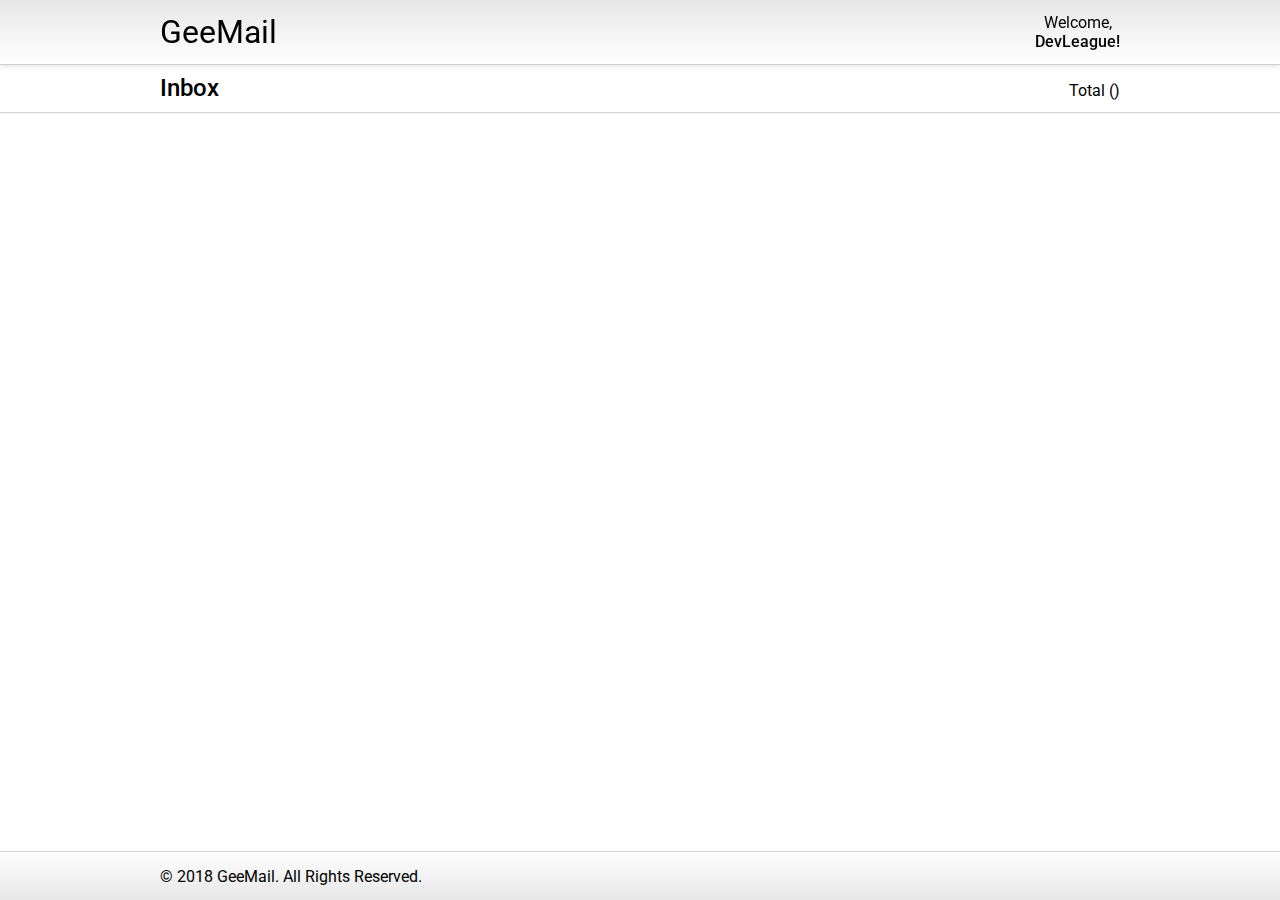
==== index.html @ 567051c5 "Improve CSS Animations" ====
<!DOCTYPE html>
<html lang="en">
  <head>
    <meta charset="utf-8">
    <meta name="viewport" content="width=device-width, initial-scale=1, viewport-fit=cover">
    <title>Welcome to GeeMail</title>
    <link href="https://fonts.googleapis.com/css?family=Roboto:400,500" rel="stylesheet">
    <link href="css/style.css" rel="stylesheet" media="screen">
    <link rel="icon" type="image/png" href="files/favicon.png">
    <script src="js/mail-generator.js"></script>
    <script src="js/feather.min.js"></script>
    <script src="js/moment.min.js"></script>
    <script>
      window.onload = function() {
        var inboxCount = document.querySelector('#inbox-count');
        var mainContainer = document.querySelector('#main-container');

        // Sort array of old emails in chronological order:
        geemails.sort(function(a, b) {
          return a.date > b.date;
        });

        // Create date format for emails (with a special case for the month of May):
        function constructEmailDate(displayedEmailMonth, index) {
          return displayedEmailMonth === 4
              ? moment(geemails[index].date).format('MMM DD, YYYY')
              : moment(geemails[index].date).format('MMM. DD, YYYY');
        }

        function constructDisplayedEmail(id, index) {
          var displayedEmail = document.createElement('div');
          var displayedEmailMonth = geemails[index].date.getMonth();
          displayedEmail.id = id;
          displayedEmail.innerHTML =
              '<div class="email-header">' +
              '<div class="email-header-top"><div class="email-sender">' +
              geemails[index].sender +
              '</div><div class="email-date">' +
              constructEmailDate(displayedEmailMonth, index) +
              '</div></div><div class="email-header-bottom"><div class="email-subject">' +
              geemails[index].subject +
              '</div><div class="trash">' +
              '<i class="feather-trash" data-feather="trash-2"></i>' +
              '</div></div></div><div class="email-body email-body-hidden">' +
              geemails[index].body +
              '</div>';
          return displayedEmail;
        }

        // Load old emails and create ID system for use in deletion:
        for (var i = 0; i < geemails.length; i++) {
          geemails[i]._id = i;
          oldEmail = constructDisplayedEmail(i, i);
          oldEmail.className = 'email';
          mainContainer.insertBefore(oldEmail, mainContainer.childNodes[0]);
        }

        inboxCount.textContent = geemails.length;

        // Ensure ID numbers for new emails are sequenced appropriately:
        var _id = geemails.length;

        // Create function to open/close email by clicking email header:
        function addOpenClose(email) {
          email.children[0].addEventListener('mouseup', function() {
            // Close any other open email except for the email which has been clicked:
            if (this.classList != 'email-header read-email open-email') {
              var allEmails = email.parentNode.children;
              for (var i = 0; i < allEmails.length; i++) {
                allEmails[i].children[0].classList.remove('open-email');
                allEmails[i].children[1].classList.add('email-body-hidden');
              }
              this.classList.add('read-email');
            }
            this.classList.toggle('open-email');
            this.parentNode.children[1].classList.toggle('email-body-hidden');
          });
        }

        // Create function to delete email by clicking trash icon:
        function addDelete(email) {
          email.children[0].children[1].children[1].addEventListener(
            'mouseup',
            function(event) {
              event.stopPropagation();
              removeArrayElement(email);
              email.classList.add('fade-email');
              setTimeout(function() {
                email.remove();
              }, 350);
              setTimeout(function() {
                inboxCount.textContent = geemails.length;
              }, 250);
            }
          );
        }

        // Create function to remove array element that matches deleted DOM element:
        function removeArrayElement(email) {
          for (var i = 0; i < geemails.length; i++) {
            if (geemails[i]._id === Number(email.id)) {
              geemails.splice(i, 1);
            }
          }
        }

        // Add ability to open/close/delete old emails:
        var emails = document.querySelectorAll('.email');
        emails.forEach(function(email) {
          addOpenClose(email);
          addDelete(email);
        });

        function pushNewMessageToGeemails() {
          var newMessage = getNewMessage();
          newMessage._id = _id;
          geemails.push(newMessage);
        }

        // Display new email (with open/close/delete options) in inbox at set interval:
        setInterval(function() {
          pushNewMessageToGeemails();
          var lastIndex = geemails.length - 1;
          var newEmail = constructDisplayedEmail(_id, lastIndex);
          newEmail.className = 'email email-incoming';
          mainContainer.insertBefore(newEmail, mainContainer.childNodes[0]);
          setTimeout(function() {
            newEmail.classList.remove('email-incoming');
          }, 50);
          setTimeout(function() {
            addOpenClose(newEmail);
            addDelete(newEmail);
          }, 250);
          _id++;
          inboxCount.textContent = geemails.length;
          feather.replace();
          moment().format();
        }, 6666); // All Lucky 7s! 🎰
        
        feather.replace();
        moment().format();
      };
    </script>
  </head>
  <body>
    <div id="content">
      <div id="header">
        <div id="header-container">
          <div id="logo">
            <div>
              <a href="https://github.com/bronsonavila/gee-mail">
                <i class="feather-mail" data-feather="mail"></i>
              </a>
            </div>
            <div>GeeMail</div>
          </div>
          <div id="greeting">
            <div>Welcome,</div>
            <div id="name">DevLeague!</div>
          </div>
        </div>
      </div>
      <div id="subheader">
        <div id="subheader-container">
          <div id="inbox-title">Inbox</div>
          <div id="inbox-total">Total (<span id="inbox-count"></span>)</div>
        </div>
      </div>
      <div id="main">
        <div id="main-container"></div>
      </div>
    </div>
    <div id="footer">
      <div id="footer-container">
        © 2018 GeeMail. All Rights Reserved.
      </div>
    </div>
  </body>
</html>
<!-- 👋 -->
---- css/style.css ----
html,
body {
  height: 100%;
}

body {
  display: flex;
  flex-direction: column;
  margin: 0;
  font-family: 'Roboto', sans-serif;
  font-size: 1rem;
  font-weight: 400;
  color: black;
  text-align: left;
}

a:visited {
  color: initial;
}

#content {
  flex: 1 0 auto;
}

#header {
  position: fixed;
  z-index: 1;
  width: 100%;
  background: linear-gradient(#e7e7e7, #fff);
  border-bottom: 1px solid #d2d2d2;
  box-shadow: 0 2px 4px 0px rgba(174, 174, 174, 0.3);
}

#header-container,
#subheader-container,
#main-container,
#footer-container {
  margin: auto;
  width: 80%;
  min-width: 280px;
  max-width: 960px;
}

#header-container {
  display: flex;
  justify-content: space-between;
  height: 4rem;
}

#logo {
  display: flex;
  align-items: center;
  font-size: 2rem;
}

#logo > div:first-of-type {
  line-height: 1.5rem;
}

#greeting {
  display: flex;
  flex-direction: column;
  align-items: center;
  justify-content: center;
}

#name,
#inbox-count {
  font-weight: 500 !important;
}

#subheader {
  padding-top: 4rem;
  margin-bottom: 1rem;
  border-bottom: 1px solid #d4d4d4;
  box-shadow: 0 1px 2px 0px rgba(174, 174, 174, 0.2);
}

#subheader-container {
  display: flex;
  justify-content: space-between;
  padding: 0.75rem 0;
}

#inbox-title {
  font-size: 1.5rem;
  line-height: 1.5rem;
  font-weight: 500;
}

#inbox-total {
  display: flex;
  align-items: flex-end;
}

#main {
  padding-top: 0.75rem;
}

#footer {
  display: flex;
  flex-shrink: 0;
  height: 3rem;
  margin-top: 1rem;
  border-top: 1px solid #d4d4d4;
  background: linear-gradient(#fff, #e7e7e7);
}

.feather-mail {
  width: 38px;
  height: 32px;
  stroke: currentColor;
  stroke-width: 2;
  stroke-linecap: round;
  stroke-linejoin: round;
  fill: #edbb71;
  -webkit-transition: fill 0.25s;
     -moz-transition: fill 0.25s;
       -o-transition: fill 0.25s;
          transition: fill 0.25s;
}

.feather-mail:hover {
  fill: rgba(0, 200, 255, 0.5);
}

.feather-trash {
  width: 19px;
  height: 19px;
  stroke: currentColor;
  stroke-width: 2;
  stroke-linecap: round;
  stroke-linejoin: round;
  fill: rgba(255, 0, 0, .25);
  -webkit-touch-callout: none;
    -webkit-user-select: none;
       -moz-user-select: none;
        -ms-user-select: none;
            user-select: none;
}

.email {
  border: 1px solid #000;
  margin-bottom: 0.75rem;
  box-shadow: 0 1px 2px 0px rgba(174, 174, 174, 0.2);
  max-height: 500px;
  opacity: 1;
  -webkit-transition: all 0.4s ease-in-out;
     -moz-transition: all 0.4s ease-in-out;
       -o-transition: all 0.4s ease-in-out;
          transition: all 0.4s ease-in-out;
}

.email-header {
  cursor: pointer;
  display: flex;
  flex-direction: column;
  justify-content: space-between;
  background-color: rgba(255, 249, 196, 0.5);
  height: 3rem;
  padding: 4px;
}

.email-header,
.open-email,
.read-email {
  -webkit-transition: background-color 0.1s;
     -moz-transition: background-color 0.1s;
       -o-transition: background-color 0.1s;
          transition: background-color 0.1s;
}

.email-header-top,
.email-header-bottom {
  display: flex;
  justify-content: space-between;
}

.email-sender {
  font-weight: 500;
}

.email-body {
  margin: 8px;
  max-height: 500px;
  opacity: 1;
  -webkit-transition: all 0.2s ease-in-out;
     -moz-transition: all 0.2s ease-in-out;
       -o-transition: all 0.2s ease-in-out;
          transition: all 0.2s ease-in-out;
}

.email-body-hidden {
  margin: 0 8px;
  max-height: 0;
  opacity: 0;
  overflow: hidden;
}

.email-incoming {
  max-height: 0;
  opacity: 0;
}

.open-email {
  background-color: rgba(164, 221, 164, 0.2) !important;
  border-bottom: 1px solid #d4d4d4;
}

.read-email {
  background-color: #eee;
}

.fade-email {
  max-height: 0;
  opacity: 0;
}
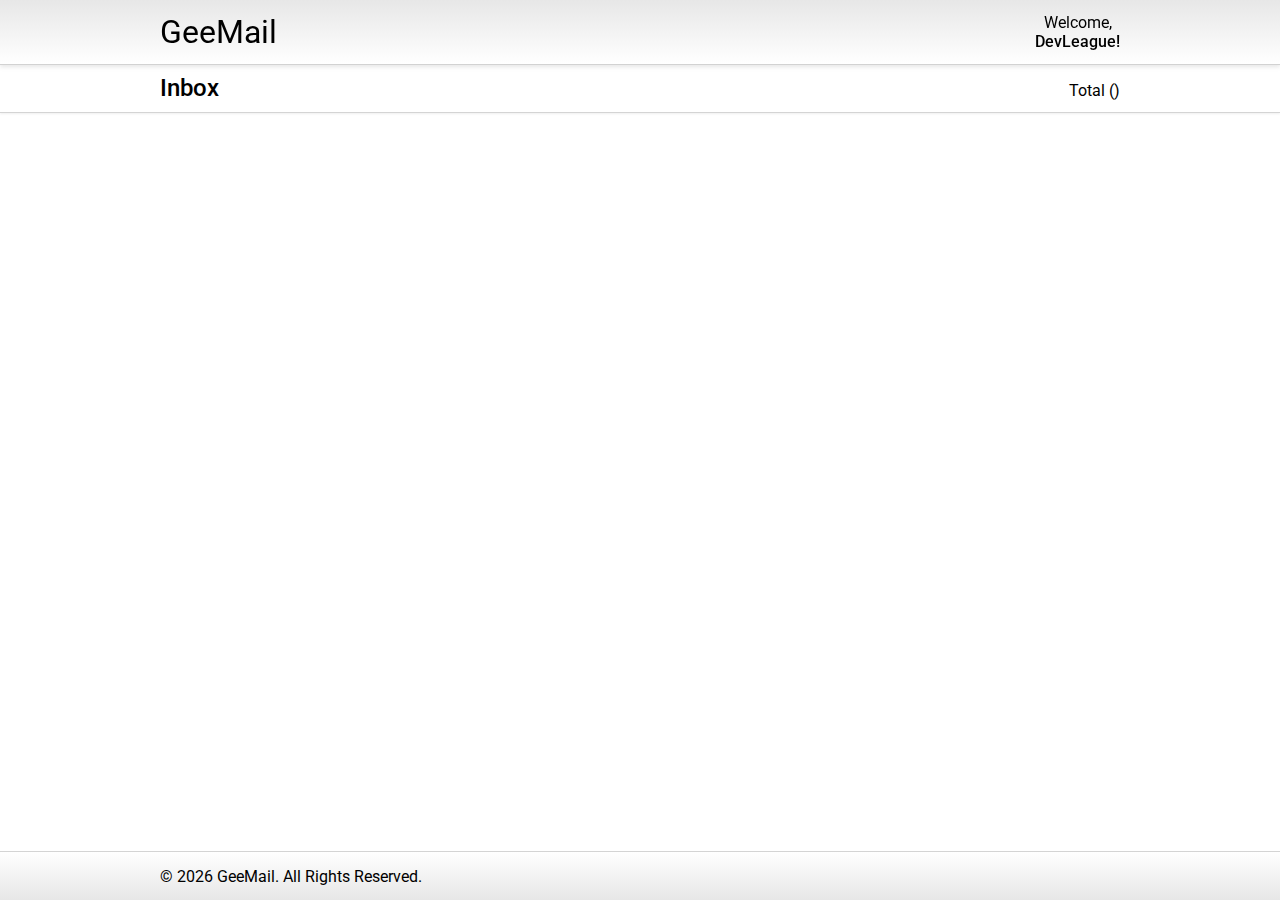
==== commit 51f5ce64: "Add Dynamic Date" ====
--- a/index.html
+++ b/index.html
@@ -14,6 +14,9 @@
       window.onload = function() {
         var inboxCount = document.querySelector('#inbox-count');
         var mainContainer = document.querySelector('#main-container');
+        var year = document.querySelector('#year');
+
+        year.innerText = new Date().getFullYear();
 
         // Sort array of old emails in chronological order:
         geemails.sort(function(a, b) {
@@ -64,7 +67,7 @@
         function addOpenClose(email) {
           email.children[0].addEventListener('mouseup', function() {
             // Close any other open email except for the email which has been clicked:
-            if (this.classList != 'email-header read-email open-email') {
+            if (this.className !== 'email-header read-email open-email') {
               var allEmails = email.parentNode.children;
               for (var i = 0; i < allEmails.length; i++) {
                 allEmails[i].children[0].classList.remove('open-email');
@@ -86,7 +89,7 @@
               removeArrayElement(email);
               email.classList.add('fade-email');
               setTimeout(function() {
-                email.remove();
+                email.parentNode.removeChild(email);
               }, 350);
               setTimeout(function() {
                 inboxCount.textContent = geemails.length;
@@ -106,10 +109,10 @@
 
         // Add ability to open/close/delete old emails:
         var emails = document.querySelectorAll('.email');
-        emails.forEach(function(email) {
-          addOpenClose(email);
-          addDelete(email);
-        });
+        for (var i = 0; i < emails.length; i++) {
+          addOpenClose(emails[i]);
+          addDelete(emails[i]);
+        }
 
         function pushNewMessageToGeemails() {
           var newMessage = getNewMessage();
@@ -135,7 +138,7 @@
           inboxCount.textContent = geemails.length;
           feather.replace();
           moment().format();
-        }, 6666); // All Lucky 7s! 🎰
+        }, 7777); // All Lucky 7s! 🎰
         
         feather.replace();
         moment().format();
@@ -172,7 +175,7 @@
     </div>
     <div id="footer">
       <div id="footer-container">
-        © 2018 GeeMail. All Rights Reserved.
+        © <span id="year"></span> GeeMail. All Rights Reserved.
       </div>
     </div>
   </body>
--- a/css/style.css
+++ b/css/style.css
@@ -15,7 +15,7 @@
 }
 
 a:visited {
-  color: initial;
+  color: #000;
 }
 
 #content {
@@ -100,6 +100,7 @@
 #footer {
   display: flex;
   flex-shrink: 0;
+  align-items: center;
   height: 3rem;
   margin-top: 1rem;
   border-top: 1px solid #d4d4d4;
@@ -109,7 +110,7 @@
 .feather-mail {
   width: 38px;
   height: 32px;
-  stroke: currentColor;
+  stroke: #000;
   stroke-width: 2;
   stroke-linecap: round;
   stroke-linejoin: round;
@@ -127,7 +128,7 @@
 .feather-trash {
   width: 19px;
   height: 19px;
-  stroke: currentColor;
+  stroke: #000;
   stroke-width: 2;
   stroke-linecap: round;
   stroke-linejoin: round;
@@ -143,7 +144,7 @@
   border: 1px solid #000;
   margin-bottom: 0.75rem;
   box-shadow: 0 1px 2px 0px rgba(174, 174, 174, 0.2);
-  max-height: 500px;
+  max-height: 568px;
   opacity: 1;
   -webkit-transition: all 0.4s ease-in-out;
      -moz-transition: all 0.4s ease-in-out;
@@ -182,12 +183,12 @@
 
 .email-body {
   margin: 8px;
-  max-height: 500px;
+  max-height: 568px;
   opacity: 1;
-  -webkit-transition: all 0.2s ease-in-out;
-     -moz-transition: all 0.2s ease-in-out;
-       -o-transition: all 0.2s ease-in-out;
-          transition: all 0.2s ease-in-out;
+  -webkit-transition: all 0.1s ease-in-out, opacity 0.33s;
+     -moz-transition: all 0.1s ease-in-out, opacity 0.33s;
+       -o-transition: all 0.1s ease-in-out, opacity 0.33s;
+          transition: all 0.1s ease-in-out, opacity 0.33s;
 }
 
 .email-body-hidden {
@@ -203,7 +204,7 @@
 }
 
 .open-email {
-  background-color: rgba(164, 221, 164, 0.2) !important;
+  background-color: rgba(164, 221, 164, 0.25) !important;
   border-bottom: 1px solid #d4d4d4;
 }
 
